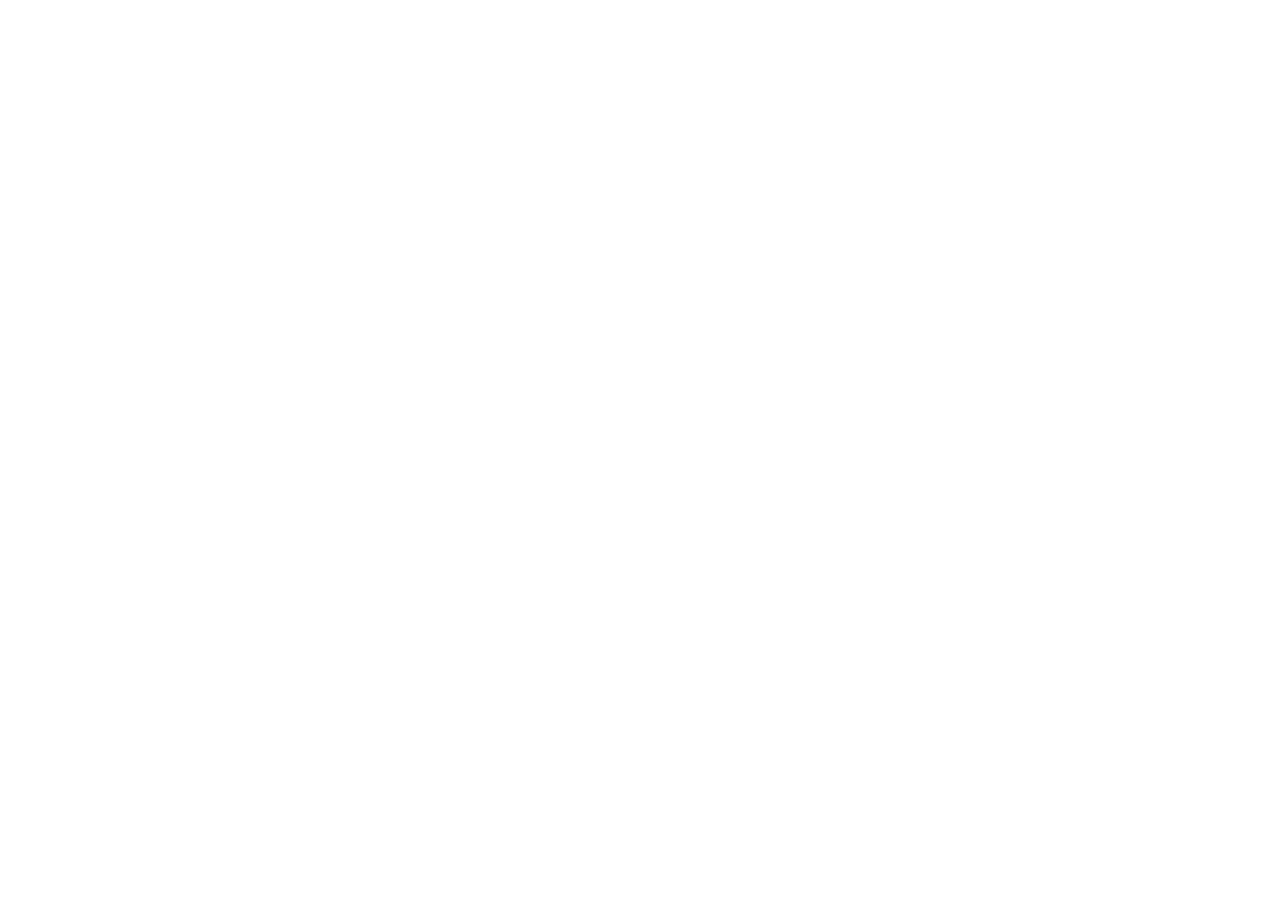
==== dancemachine/dancemachine.html @ 3020b734 "first commit!" ====
<html>
  <head>
    <script src="https://aframe.io/releases/0.8.0/aframe.min.js"></script>
    
    <script src="dancemachine.js"></script>
  </head>

  <body>

    <a-scene>
      
      <audio src="dancingqueencropped.mp3" autoplay
      preload></audio>
      
       
        <a-sphere src=" images/karlieklossface.JPG" color="black" position = "6 0 -12" radius = "3">  
      <a-animation
          attribute="rotation"
          dur="10000"
          fill="both"
          from="0 0 0"
          to="0 360 0"
          easing="linear"
          repeat="indefinite">
        </a-animation>
        
      <a-text value="LET'S PLAY!" position="-14 7 -12" color="black" font-size="25" height="30" width="30" font="exo2semibold"></a-text>
     
    
      <a-box id="boxtop" onclick="function1()" color="#00D4FF" position="0 6 -12" height="4" width="4" depth="4">
        <a-animation attribute="scale"
        dur="1000"
        from="1 1 1"
        to="1.25 1.25 1.25 "
        direction='alternate-reverse'
        easing="ease-in-out-circ"
        repeat="indefinite"></a-animation>
      </a-box>
      <a-box id="boxbtm" onclick="function2()" color="#00D4FF" position="0 -6 -12" height="4" width="4" depth="4">
        <a-animation attribute="scale"
        dur="1000"
        from="1 1 1"
        to="1.25 1.25 1.25 "
        direction='alternate-reverse'
        easing="ease-in-out-circ"
        repeat="indefinite"></a-animation>
      </a-box>
      <a-box id="boxlft" onclick="function3()" color="#00D4FF" position="-6 0 -12" height="4" width="4" depth="4">
        <a-animation attribute="scale"
        dur="1000"
        from="1 1 1"
        to="1.25 1.25 1.25 "
        direction='alternate-reverse'
        easing="ease-in-out-circ"
        repeat="indefinite"></a-animation>
      </a-box>
      <a-box id="boxrt" onclick="function4()" color="#00D4FF" position="6 0 -12" height="4" width="4" depth="4">
        <a-animation attribute="scale"
        dur="1000"
        from="1 1 1"
        to="1.25 1.25 1.25 "
        direction='alternate-reverse'
        easing="ease-in-out-circ"
        repeat="indefinite"></a-animation>
      </a-box>
<!--code for arrows       -->
      <a-box id="arrowtop" color="blue" position="0 4.5 -8" height="1" width="1" depth=".1">
        <a-animation attribute="scale"
        dur="1000"
        from="1 1 1"
        to="1.2 1.2 1.2"
        direction='alternate-reverse'
        easing="ease-in-out-circ"
        repeat="indefinite"></a-animation>
      </a-box>
      <a-cylinder  segments-radial="3" position="0 5.2 -8" rotation="-90 0 0" scale="1 0.1 1" color="blue"></a-cylinder>
      <a-box id="arrowbtm" color="blue" position="0 -4.5 -8" height="1" width="1" depth=".1">
        <a-animation attribute="scale"
        dur="1000"
        from="1 1 1"
        to="1.2 1.2 1.2"
        direction='alternate-reverse'
        easing="ease-in-out-circ"
        repeat="indefinite"></a-animation>
      </a-box>
      <a-cylinder  segments-radial="3" position="0 -5.2 -8" rotation="-270 0 0" scale="1 0.1 1" color="blue"></a-cylinder>
      <a-box id="arrowlft" color="blue" position="-4.5 0 -8" height="1" width="1" depth=".1">
        <a-animation attribute="scale"
        dur="1000"
        from="1 1 1"
        to="1.2 1.2 1.2"
        direction='alternate-reverse'
        easing="ease-in-out-circ"
        repeat="indefinite"></a-animation>
      </a-box>
      <a-cylinder  segments-radial="3" position="-5.2 0 -8" rotation="55 82 70" scale="1 0.1 1" color="blue"></a-cylinder>
      <a-box id="arrowrt" color="blue" position="4.5 0 -8" height="1" width="1" depth=".1">
        <a-animation attribute="scale"
        dur="1000"
        from="1 1 1"
        to="1.2 1.2 1.2"
        direction='alternate-reverse'
        easing="ease-in-out-circ"
        repeat="indefinite"></a-animation>
      </a-box>
      <a-cylinder  segments-radial="3" position="5.2 0 -8" rotation="118 60 60" scale="1 0.1 1" color="blue">
      </a-cylinder>

      
      <a-plane position="0 0 -3.5" rotation="-90 0 0" width="4" height="2" color="#7BC8A4"></a-plane>
      <a-camera><a-cursor></a-cursor></a-camera>
      
      
      <a-sky src="http://www.dancenut.com/boston/images/page_graphics/9_dance_cats/club_dance.jpg" ></a-sky>
      <!--<a-sphere id = "circle1" onclick = "functionName()" color = "blue" position = "0 0 -12"></a-sphere>-->
      
      <!--<a-sky src="https://www.tripsavvy.com/thmb/gauQCVHTK9uk1QZYdM4k2UeRBO8=/640x427/filters:fill(auto,1)/club-56a3e8683df78cf7727fcf6d.jpg" ></a-sky>-->
      
    </a-scene>

  </body>

</html>
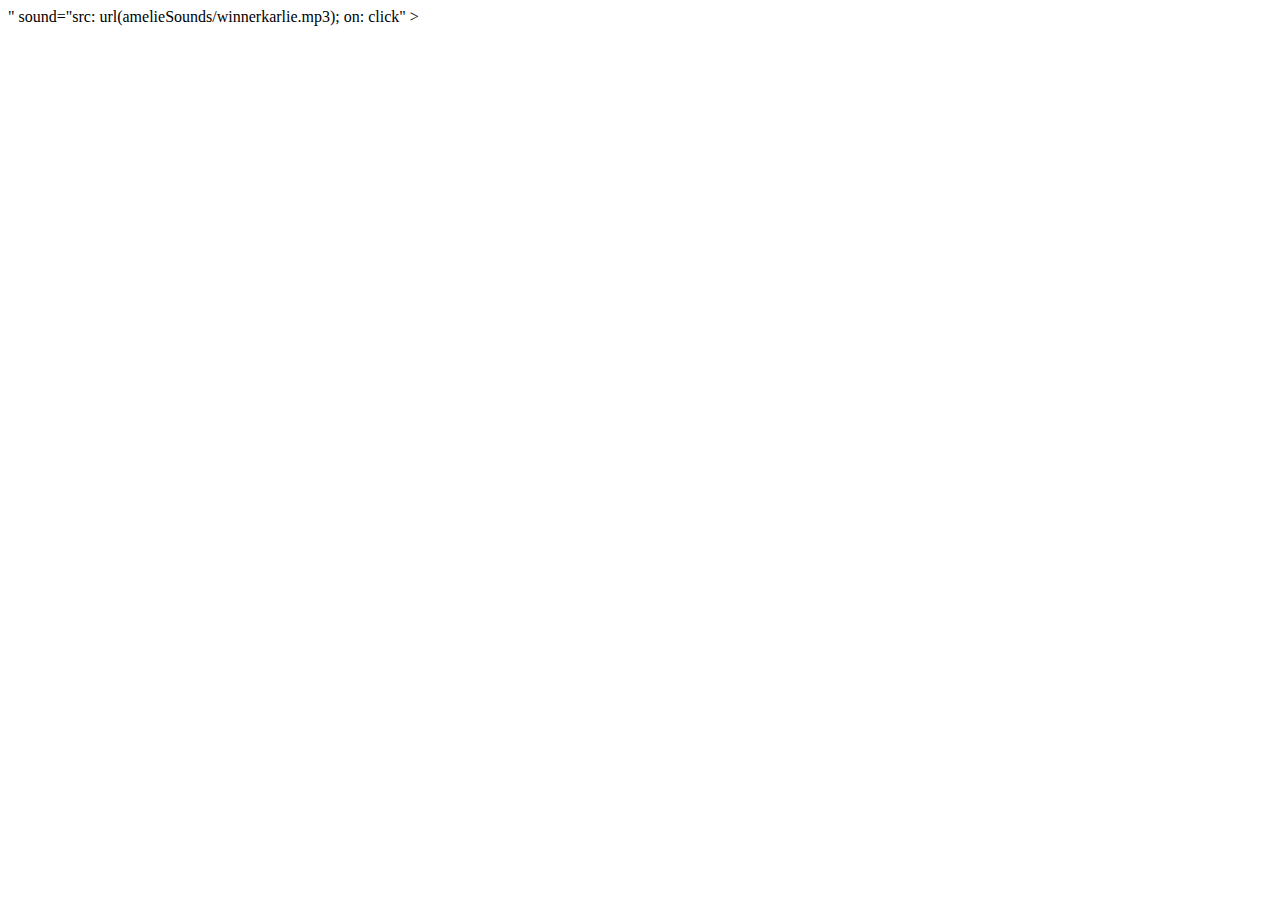
==== commit 1ca05f5a: "First commit" ====
--- a/dancemachine/dancemachine.html
+++ b/dancemachine/dancemachine.html
@@ -1,7 +1,8 @@
 <html>
   <head>
+    <title> Dance Machine </title>
     <script src="https://aframe.io/releases/0.8.0/aframe.min.js"></script>
-    
+    <script src="js/jquery-3.3.1.min.js"></script> 
     <script src="dancemachine.js"></script>
   </head>
 
@@ -9,58 +10,168 @@
 
     <a-scene>
       
-      <audio src="dancingqueencropped.mp3" autoplay
-      preload></audio>
-      
-       
-        <a-sphere src=" images/karlieklossface.JPG" color="black" position = "6 0 -12" radius = "3">  
-      <a-animation
-          attribute="rotation"
-          dur="10000"
-          fill="both"
-          from="0 0 0"
-          to="0 360 0"
-          easing="linear"
-          repeat="indefinite">
-        </a-animation>
-        
-      <a-text value="LET'S PLAY!" position="-14 7 -12" color="black" font-size="25" height="30" width="30" font="exo2semibold"></a-text>
+        <a-assets>
+          <!--<audio id="winnerkk" src="winnerkarlie.mp3" preload="auto"></audio>-->
+        </a-assets>
+        
+        <!--<a-sound src = "amelieSounds/winnerkarlie.mp3" autoplay = "true"></a-sound>-->
+        
+        <a-text id="playlabel" value="START" position="-17.2 7 -12" color="black" font-size="29" height="30" width="30" font="exo2semibold" ></a-text>
+        <a-entity id="playBtn" geometry="primitive: box; height: 3; width: 4.5; color: #D60AFF" position="-16.5 7 -13" radius="4" sound="src: url(dancingqueencropped.mp3); on: click"></a-entity>
+        <a-text id="pauselabel" value="PAUSE" position="-17 3.5 -12" color="black" font-size="10" height="20" width="20" font="exo2semibold" ></a-text>
+        <a-entity id="pauseBtn" geometry="primitive: box; height: 2; width: 3; color: #D60AFF" position="-17 3.5 -13" radius="4" onclick = "pauseSong()" ></a-entity>
+        <a-text id="score" points = 0 value="Score: 0" position="10.5 6.2 -10" color="black" font-size="10" height="20" width="20" font="exo2semibold"></a-text>
+        <a-box id="scorebox"  position="14 7 -12" color="#f3de59" height="2" width="5.3" shadow ></a-box>
+  
+
+        <!--<a-sphere id="karlie" src="karlieklossface.JPG" position = "28 7 -12" radius = "4" -->
+        <!--sound= "src: url(audio/7e3fbf140a793b75640bcc4e1e894f7752622836 (1).m4a); autoplay: true; loop:true; volume:10"-->
+        <!-- <a-sphere id="karlie" src="karlieklossface.JPG" position = "28 7 -12" radius = "4" -->
+        <!--sound= "src: url(audio/7e3fbf140a793b75640bcc4e1e894f7752622836 (1).m4a); on: click">-->
+           <a-entity geometry="primitive: sphere; radius: 4" position = "0 14 0" material = "src: <a-entity id="karlie" geometry="primitive: sphere; radius: 4" position = "28 7 -12" material = "src: karlieklossface.JPG" sound="src: url(amelieSounds/winnerkarlie.mp3); on: click" >
+        <a-animation
+          attribute="rotation"
+          dur="10000"
+          fill="both"
+          from="0 0 0"
+          to="0 360 0"
+          easing="linear"
+          repeat="indefinite">
+        </a-animation>
+        </a-entity>
+        " sound="src: url(amelieSounds/winnerkarlie.mp3); on: click" >
+        <a-animation
+          attribute="rotation"
+          dur="10000"
+          fill="both"
+          from="0 0 0"
+          to="0 360 0"
+          easing="linear"
+          repeat="indefinite">
+        </a-animation>
+        </a-entity>
+        
+        
+           <a-entity id="karlie" geometry="primitive: sphere; radius: 4" position = "28 7 -12" material = "src: karlieklossface.JPG" sound="src: url(amelieSounds/winnerkarlie.mp3); on: click" >
+        <a-animation
+          attribute="rotation"
+          dur="10000"
+          fill="both"
+          from="0 0 0"
+          to="0 360 0"
+          easing="linear"
+          repeat="indefinite">
+        </a-animation>
+        </a-entity>
+        
+        <a-sphere src="gianna.jpg" position = "28 7 -1" radius = "4">
+        <a-animation
+          attribute="rotation"
+          dur="10000"
+          fill="both"
+          from="0 0 0"
+          to="0 360 0"
+          easing="linear"
+          repeat="indefinite"></a-animation>
+        </a-sphere>
+        
+        <a-sphere src="amelie.JPG" position = "28 7 12" radius = "4">
+        <a-animation
+          attribute="rotation"
+          dur="10000"
+          fill="both"
+          from="0 0 0"
+          to="0 360 0"
+          easing="linear"
+          repeat="indefinite">
+        </a-animation>
+        </a-sphere>
+        
+        
+        <a-sphere src="tasha.JPG" position = "28 7 25" radius = "4">
+        <a-animation
+          attribute="rotation"
+          dur="10000"
+          fill="both"
+          from="0 0 0"
+          to="0 360 0"
+          easing="linear"
+          repeat="indefinite">
+        </a-animation>
+        </a-sphere>
+        
+                
+        <a-sphere src="discoballtexture.jpg" position = "0 14 0" radius = "4">
+        <a-animation
+          attribute="rotation"
+          dur="10000"
+          fill="both"
+          from="0 0 0"
+          to="0 360 0"
+          easing="linear"
+          repeat="indefinite">
+        </a-animation>
+        </a-sphere>
+        
+        
      
-    
-      <a-box id="boxtop" onclick="function1()" color="#00D4FF" position="0 6 -12" height="4" width="4" depth="4">
-        <a-animation attribute="scale"
-        dur="1000"
-        from="1 1 1"
-        to="1.25 1.25 1.25 "
-        direction='alternate-reverse'
-        easing="ease-in-out-circ"
-        repeat="indefinite"></a-animation>
-      </a-box>
-      <a-box id="boxbtm" onclick="function2()" color="#00D4FF" position="0 -6 -12" height="4" width="4" depth="4">
-        <a-animation attribute="scale"
-        dur="1000"
-        from="1 1 1"
-        to="1.25 1.25 1.25 "
-        direction='alternate-reverse'
-        easing="ease-in-out-circ"
-        repeat="indefinite"></a-animation>
-      </a-box>
-      <a-box id="boxlft" onclick="function3()" color="#00D4FF" position="-6 0 -12" height="4" width="4" depth="4">
-        <a-animation attribute="scale"
-        dur="1000"
-        from="1 1 1"
-        to="1.25 1.25 1.25 "
-        direction='alternate-reverse'
-        easing="ease-in-out-circ"
-        repeat="indefinite"></a-animation>
-      </a-box>
-      <a-box id="boxrt" onclick="function4()" color="#00D4FF" position="6 0 -12" height="4" width="4" depth="4">
-        <a-animation attribute="scale"
-        dur="1000"
-        from="1 1 1"
-        to="1.25 1.25 1.25 "
-        direction='alternate-reverse'
-        easing="ease-in-out-circ"
+      <a-box id="boxtop" onclick = "updateScore()" onclick="function1()" color="#00D4FF" position="0 6 -12" height="4" width="4" depth="4">
+        <a-animation attribute="scale"
+        dur="1000"
+        from="1 1 1"
+        to="1.25 1.25 1.25 "
+        direction='alternate-reverse'
+        easing="ease-in-out-circ"
+        repeat="indefinite"></a-animation>
+        <a-animation attribute="material.color"
+        dur="7500"
+        from="#00D4FF"
+        to="#FF00B2"
+        repeat="indefinite"></a-animation>
+      </a-box>
+      
+      <a-box id="boxbtm" onclick = "updateScore()" onclick="function2()" color="#00D4FF" position="0 -6 -12" height="4" width="4" depth="4">
+        <a-animation attribute="scale"
+        dur="1000"
+        from="1 1 1"
+        to="1.25 1.25 1.25 "
+        direction='alternate-reverse'
+        easing="ease-in-out-circ"
+        repeat="indefinite"></a-animation>
+        <a-animation attribute="material.color"
+        dur="9000"
+        from="#00D4FF"
+        to="#FF00B2"
+        repeat="indefinite"></a-animation>
+      </a-box>
+      
+      <a-box id="boxlft" onclick = "updateScore()" onclick="function3()" color="#00D4FF" position="-6 0 -12" height="4" width="4" depth="4">
+        <a-animation attribute="scale"
+        dur="1000"
+        from="1 1 1"
+        to="1.25 1.25 1.25 "
+        direction='alternate-reverse'
+        easing="ease-in-out-circ"
+        repeat="indefinite"></a-animation>
+        <a-animation attribute="material.color"
+        dur="13000"
+        from="#00D4FF"
+        to="#FF00B2"
+        repeat="indefinite"></a-animation>
+      </a-box>
+      
+      <a-box id="boxrt" onclick = "updateScore()" onclick="function4()" color="#00D4FF" position="6 0 -12" height="4" width="4" depth="4">
+        <a-animation attribute="scale"
+        dur="1000"
+        from="1 1 1"
+        to="1.25 1.25 1.25 "
+        direction='alternate-reverse'
+        easing="ease-in-out-circ"
+        repeat="indefinite"></a-animation>
+        <a-animation attribute="material.color"
+        dur="7000"
+        from="#00D4FF"
+        to="#FF00B2"
         repeat="indefinite"></a-animation>
       </a-box>
 <!--code for arrows       -->
@@ -111,13 +222,20 @@
       <a-camera><a-cursor></a-cursor></a-camera>
       
       
-      <a-sky src="http://www.dancenut.com/boston/images/page_graphics/9_dance_cats/club_dance.jpg" ></a-sky>
-      <!--<a-sphere id = "circle1" onclick = "functionName()" color = "blue" position = "0 0 -12"></a-sphere>-->
-      
-      <!--<a-sky src="https://www.tripsavvy.com/thmb/gauQCVHTK9uk1QZYdM4k2UeRBO8=/640x427/filters:fill(auto,1)/club-56a3e8683df78cf7727fcf6d.jpg" ></a-sky>-->
+      <a-sky src="cooldisco.jpg"></a-sky>
+
+      <!--<a-sky src="discofloorlights.png"></a-sky>-->
+      
       
     </a-scene>
-
+  <script>
+    // function playKarlie() {
+    //   console.log("hi- i am playing karlie winngingggg")
+    //   var entity = document.getElementById('karlie')
+    //   //entity.components.sound.playSound()
+    //   document.getElementById('karlie').setAttribute("autoplay", "true")
+    // }
+  </script>
   </body>
 
 </html>
